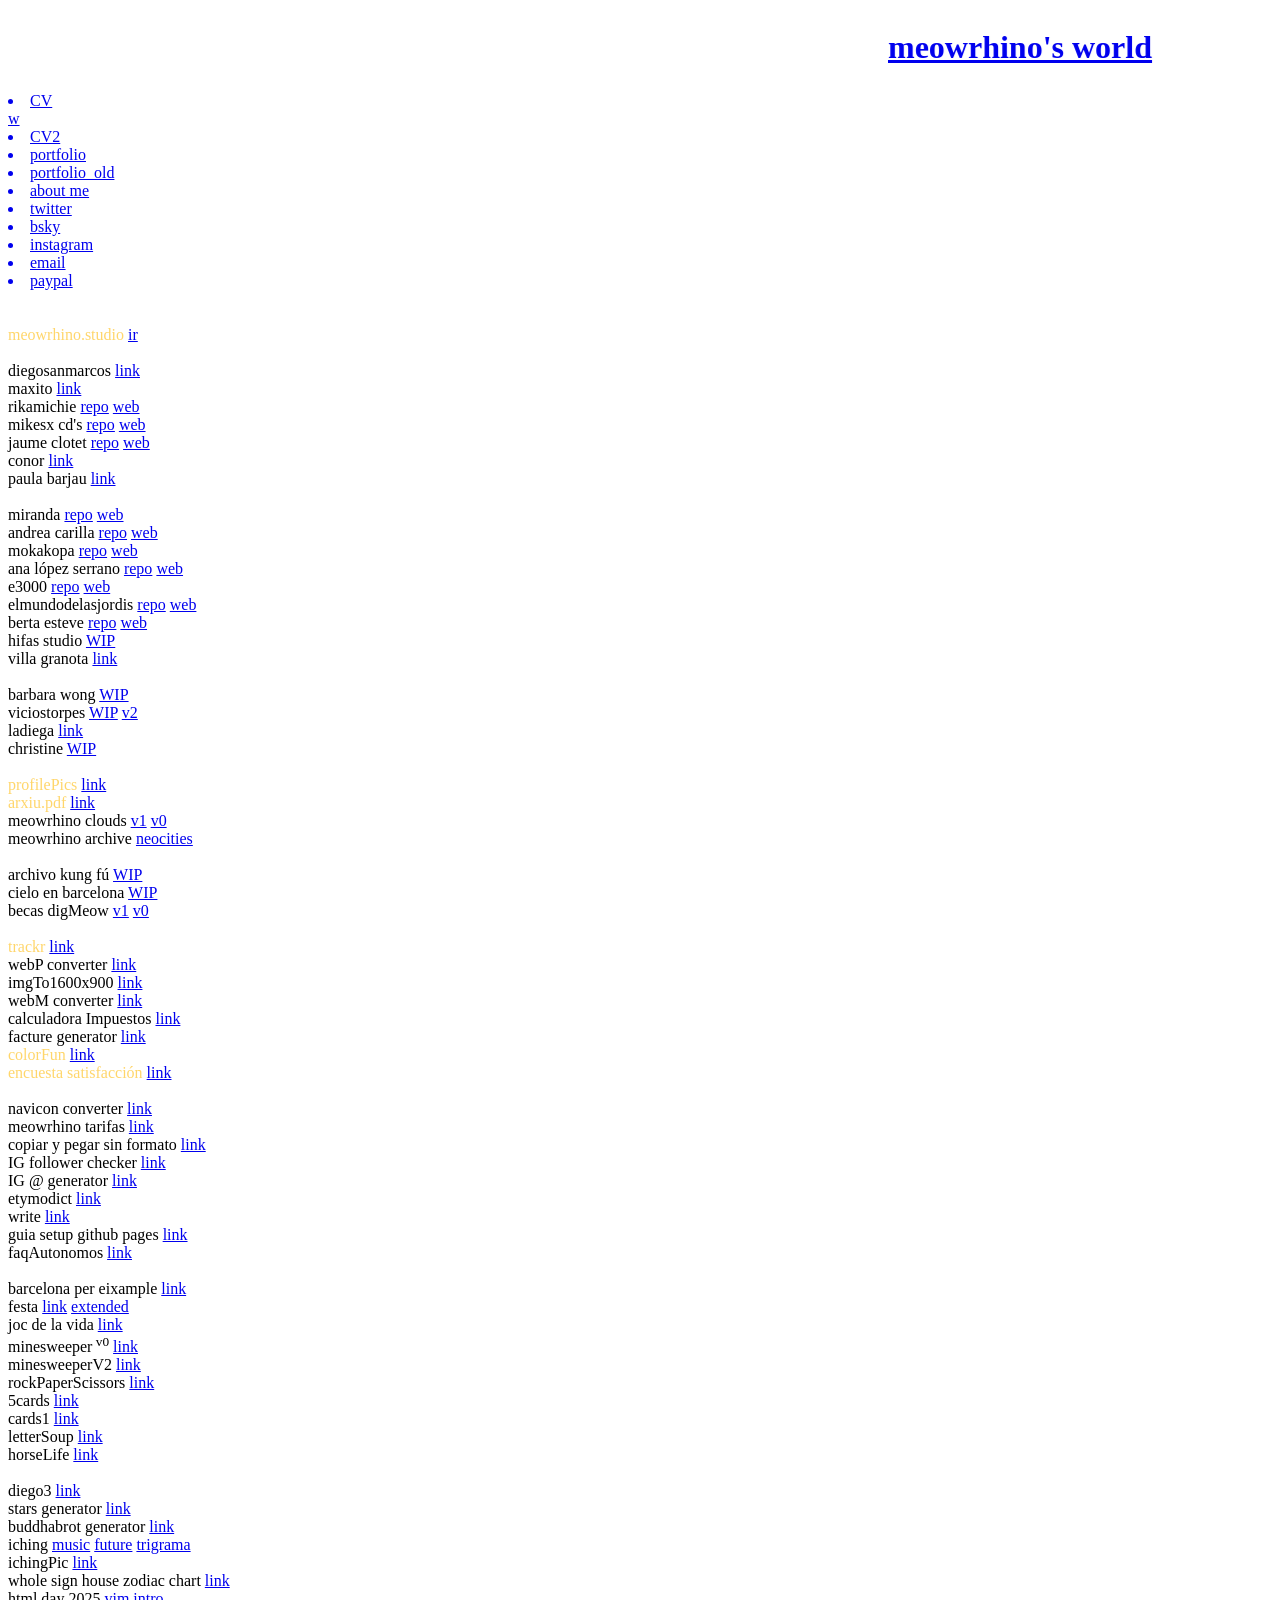
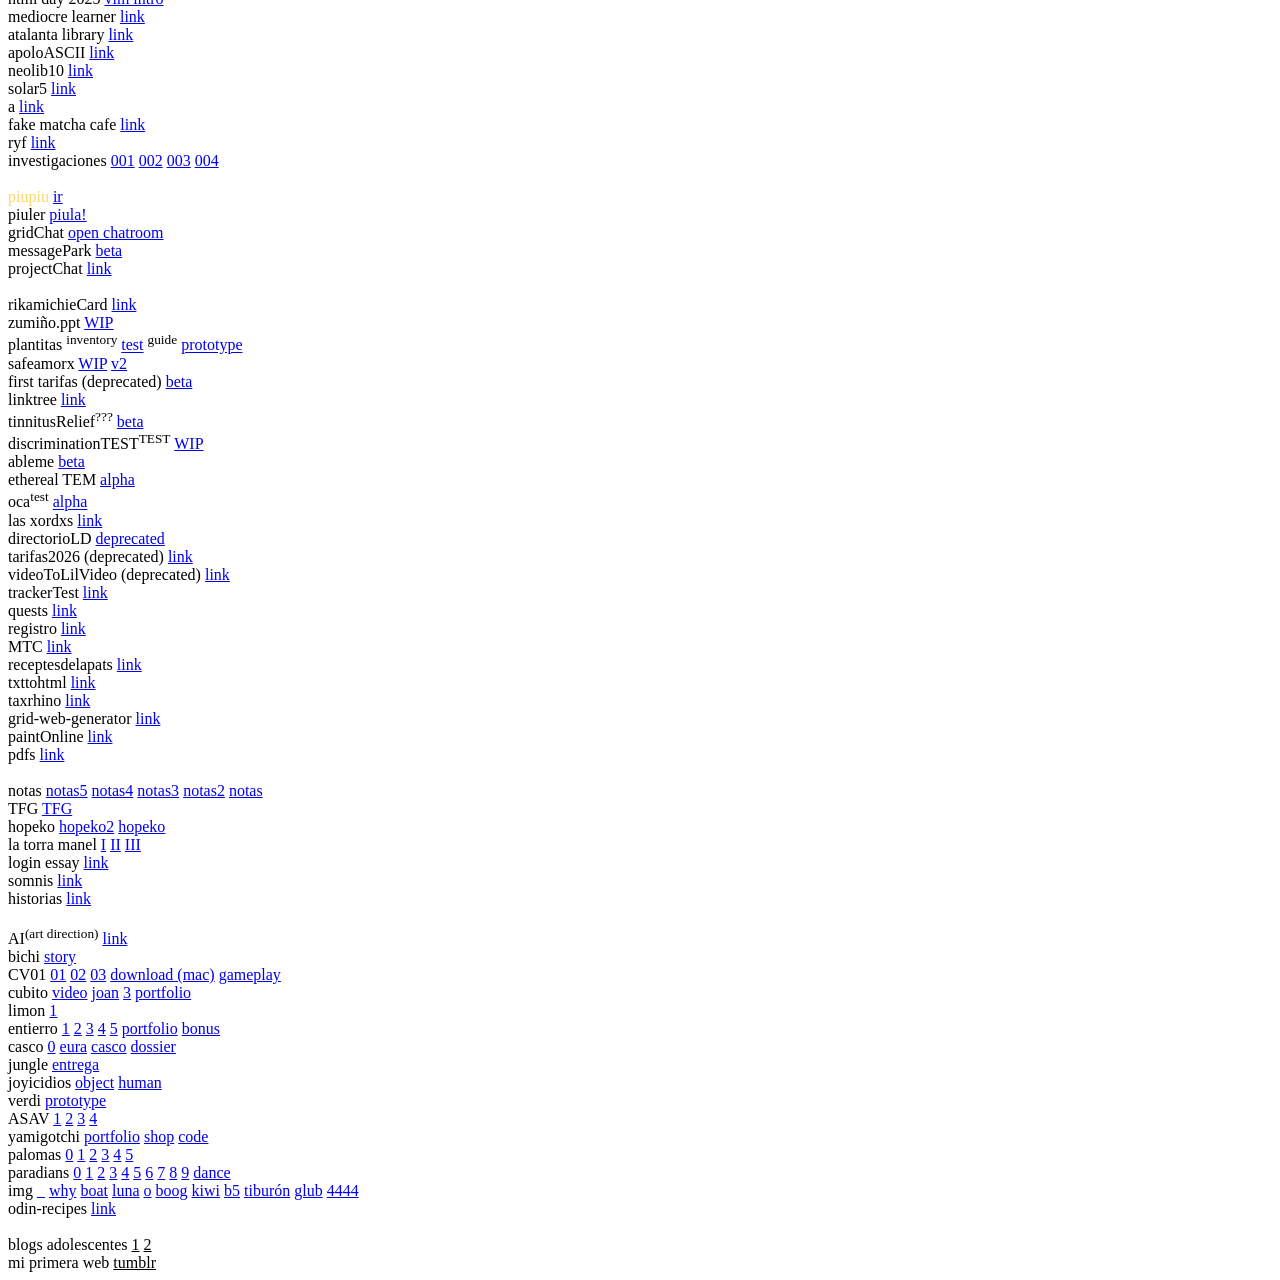
==== data/neocities-snapshot.html @ 02ff9420 "init: neocitiesUpdater — single-file tool para sync de GH / neocities / clouds / archive - parser: n" ====
<!DOCTYPE html>
<html>

<head>
  <meta charset="UTF-8">
  <link href="style.css" rel="stylesheet" type="text/css" media="all">
  <title>meowrhino</title>
</head>

<body>
  <div id="container">

    <div id="marqueebar">
      <marquee behavior="alternate"><a href="https://meowrhino.neocities.org/" target="_blank">
          <h1>meowrhino's world</h1>
        </a></marquee>
    </div>

    <div id="nav">

      <a href="/CVs/cast.pdf" target="_blank">
        <li>CV</li>
      </a>

      <a href="/CVs/eng.pdf" target="_blank">w
        <li>CV2</li>
      </a>

      <a href="https://www.figma.com/proto/jYLcGbiaKX2eT2hBY5OsXw/portfolio?page-id=0%3A1&type=design&node-id=1-2&viewport=464%2C100%2C0.08&t=wFIYHU81EJvHIpGv-1&scaling=contain&starting-point-node-id=1%3A2"
        target="_blank">
        <li>portfolio</li>
      </a>

      <a href="https://meowrhino.cargo.site/portfolio_esp" target="_blank">
        <li>portfolio_old</li>
      </a>

      <a href="about.html" target="_blank">
        <li>about me</li>
      </a>

      <a href="https://twitter.com/meowrhino" target="_blank">
        <li>twitter</li>
      </a>

      <a href="https://bsky.app/profile/meowrhino.bsky.social" target="_blank">
        <li>bsky</li>
      </a>

      <a href="https://www.instagram.com/meowrhino/" target="_blank">
        <li>instagram </li>
      </a>

      <a href="mailto:manuellatourf@gmail.com" target="_blank">
        <li>email </li>
      </a>

      <a href="https://www.paypal.me/manuellatourf" target="_blank">
        <li>paypal</li>
      </a>


      <br> <br>
    </div>


    <div id="proyectes">

      <!--main quests-->

      <ainfo style="color: #FFD66B;">meowrhino.studio</ainfo>
      <a href="https://meowrhino.github.io/becasDigMeow/" target="_blank">ir</a> <br>
      <br>

      <!--side quests-->

      <ainfo>diegosanmarcos</ainfo>
      <a href="https://meowrhino.github.io/diegosanmarcos/" target="_blank">link</a> <br>

      <ainfo>maxito</ainfo>
      <a href="https://meowrhino.github.io/maxito/" target="_blank">link</a> <br>

      <ainfo>rikamichie</ainfo>
      <a href="https://meowrhino.github.io/rikamichie/" target="_blank">repo</a>
      <a href="https://rikamichie.com" target="_blank">web</a> <br>

      <ainfo>mikesx cd's</ainfo>
      <a href="https://meowrhino.github.io/mikesx/" target="_blank">repo</a>
      <a href="https://mikebros.com" target="_blank">web</a> <br>

      <ainfo>jaume clotet</ainfo>
      <a href="https://meowrhino.github.io/jaumeclotet/" target="_blank">repo</a>
      <a href="https://jaumeclotet.com" target="_blank">web</a> <br>

      <ainfo>conor</ainfo>
      <a href="https://meowrhino.github.io/conor/" target="_blank">link</a> <br>

      <ainfo>paula barjau</ainfo>
      <a href="https://meowrhino.github.io/paulabarjau/" target="_blank">link</a> <br>
      <br>

      <ainfo>miranda</ainfo>
      <a href="https://meowrhino.github.io/mirandaperezhita/" target="_blank">repo</a>
      <a href="https://mirandaperezhita.com" target="_blank">web</a> <br>

      <ainfo>andrea carilla</ainfo>
      <a href="https://meowrhino.github.io/andreacarilla/" target="_blank">repo</a>
      <a href="https://andreacarilla.work" target="_blank">web</a> <br>

      <ainfo>mokakopa</ainfo>
      <a href="https://meowrhino.github.io/mokakopa/" target="_blank">repo</a>
      <a href="https://mokakopa.com" target="_blank">web</a> <br>

      <ainfo>ana lópez serrano</ainfo>
      <a href="https://meowrhino.github.io/twinMokakopa/" target="_blank">repo</a>
      <a href="https://analopezserrano.com" target="_blank">web</a> <br>

      <ainfo>e3000</ainfo>
      <a href="https://meowrhino.github.io/e300/" target="_blank">repo</a>
      <a href="https://estructuras3000.com" target="_blank">web</a> <br>

      <ainfo>elmundodelasjordis</ainfo>
      <a href="https://meowrhino.github.io/jordis/" target="_blank">repo</a>
      <a href="https://elmundodelasjordis.com" target="_blank">web</a> <br>

      <ainfo>berta esteve</ainfo>
      <a href="https://meowrhino.github.io/snerta/" target="_blank">repo</a>
      <a href="https://bertaesteve.cat" target="_blank">web</a> <br>

      <ainfo>hifas studio</ainfo>
      <a href="https://meowrhino.github.io/anakatana/" target="_blank">WIP</a> <br>

      <ainfo>villa granota</ainfo>
      <a href="https://meowrhino.github.io/villagranota/" target="_blank">link</a> <br>
      <br>

      <!--WIP-->

      <ainfo>barbara wong</ainfo>
      <a href="https://meowrhino.github.io/barbaraWong/" target="_blank">WIP</a> <br>

      <ainfo>viciostorpes</ainfo>
      <a href="https://meowrhino.github.io/viciostorpes/" target="_blank">WIP</a>
      <a href="https://meowrhino.github.io/viciostorpesV2/" target="_blank">v2</a> <br>

      <ainfo>ladiega</ainfo>
      <a href="https://meowrhino.github.io/ladiega/" target="_blank">link</a> <br>

      <ainfo>christine</ainfo>
      <a href="https://meowrhino.github.io/christine/" target="_blank">WIP</a> <br>
      <br>

      <!--meowrhino's world-->

      <ainfo style="color: #FFD66B;">profilePics</ainfo>
      <a href="https://meowrhino.github.io/profilePics/" target="_blank">link</a> <br>

      <ainfo style="color: #FFD66B;">arxiu.pdf</ainfo>
      <a href="https://meowrhino.github.io/arxiu/" target="_blank">link</a> <br>

      <ainfo>meowrhino clouds</ainfo>
      <a href="https://meowrhino.github.io/clouds/" target="_blank">v1</a>
      <a href="https://meowrhino.github.io/cloudsv0/" target="_blank">v0</a> <br>

      <ainfo>meowrhino archive</ainfo>
      <a href="https://meowrhino.neocities.org/" target="_blank">neocities</a> <br>
      <br>

      <ainfo>archivo kung fú</ainfo>
      <a href="https://meowrhino.github.io/arwuchivo/" target="_blank">WIP</a> <br>

      <ainfo>cielo en barcelona</ainfo>
      <a href="https://meowrhino.github.io/cielo/" target="_blank">WIP</a> <br>

      <ainfo>becas digMeow</ainfo>
      <a href="https://meowrhino.github.io/becasDigMeow_v1/" target="_blank">v1</a>
      <a href="https://meowrhino.github.io/becasDigMeow_v0/" target="_blank">v0</a> <br>
      <br>

      <!--tools-->

      <ainfo style="color: #FFD66B;">trackr</ainfo>
      <a href="https://meowrhino.github.io/trackr/" target="_blank">link</a> <br>

      <ainfo>webP converter</ainfo>
      <a href="https://meowrhino.github.io/imgToWeb/" target="_blank">link</a> <br>

      <ainfo>imgTo1600x900</ainfo>
      <a href="https://meowrhino.github.io/imgTo1600x900/" target="_blank">link</a> <br>

      <ainfo>webM converter</ainfo>
      <a href="https://meowrhino.github.io/videoToWeb/" target="_blank">link</a> <br>

      <ainfo>calculadora Impuestos</ainfo>
      <a href="https://meowrhino.github.io/calculadoraInversa/" target="_blank">link</a> <br>

      <ainfo>facture generator</ainfo>
      <a href="https://meowrhino.github.io/generadorFacturas/" target="_blank">link</a> <br>

      <ainfo style="color: #FFD66B;">colorFun</ainfo>
      <a href="https://meowrhino.github.io/colorFun/" target="_blank">link</a> <br>

      <ainfo style="color: #FFD66B;">encuesta satisfacción</ainfo>
      <a href="https://meowrhino.github.io/encuestaClientes/" target="_blank">link</a> <br>
      <br>

      <ainfo>navicon converter</ainfo>
      <a href="https://meowrhino.github.io/imgToNavicon/" target="_blank">link</a> <br>

      <ainfo>meowrhino tarifas</ainfo>
      <a href="https://meowrhino.github.io/tarifasCalculadora/" target="_blank">link</a> <br>

      <ainfo>copiar y pegar sin formato</ainfo>
      <a href="https://meowrhino.github.io/fcyp/" target="_blank">link</a> <br>

      <ainfo>IG follower checker</ainfo>
      <a href="https://meowrhino.github.io/igChecker/" target="_blank">link</a> <br>

      <ainfo>IG @ generator</ainfo>
      <a href="https://meowrhino.github.io/instagramNameGenerator/" target="_blank">link</a> <br>

      <ainfo>etymodict</ainfo>
      <a href="https://meowrhino.github.io/etymodict/" target="_blank">link</a> <br>

      <ainfo>write</ainfo>
      <a href="https://meowrhino.github.io/writingapp/" target="_blank">link</a> <br>

      <ainfo>guia setup github pages</ainfo>
      <a href="https://meowrhino.github.io/guiaSetupGithubPages/" target="_blank">link</a> <br>

      <ainfo>faqAutonomos</ainfo>
      <a href="https://meowrhino.github.io/faqAutonomos/" target="_blank">link</a> <br>
      <br>

      <!--games-->

      <ainfo>barcelona per eixample</ainfo>
      <a href="barcelona.html" target="_blank">link</a> <br>

      <ainfo>festa</ainfo>
      <a href="lafesta_old.html" target="_blank">link</a>
      <a href="lafesta.html" target="_blank">extended</a> <br>

      <ainfo>joc de la vida</ainfo>
      <a href="https://meowrhino.github.io/gameOfLife/" target="_blank">link</a> <br>

      <ainfo>minesweeper</ainfo><sup> v0</sup>
      <a href="https://meowrhino.github.io/etchASketch/" target="_blank">link</a> <br>

      <ainfo>minesweeperV2</ainfo>
      <a href="https://meowrhino.github.io/minesweeperV2/" target="_blank">link</a> <br>

      <ainfo>rockPaperScissors</ainfo>
      <a href="https://meowrhino.github.io/rockPaperScissors/" target="_blank">link</a> <br>

      <ainfo>5cards</ainfo>
      <a href="https://meowrhino.github.io/5cards/" target="_blank">link</a> <br>

      <ainfo>cards1</ainfo>
      <a href="https://meowrhino.github.io/cards1/" target="_blank">link</a> <br>

      <ainfo>letterSoup</ainfo>
      <a href="https://meowrhino.github.io/letterSoup/" target="_blank">link</a> <br>

      <ainfo>horseLife</ainfo>
      <a href="https://meowrhino.github.io/horseLife/" target="_blank">link</a> <br>
      <br>

      <!--experiments-->

      <ainfo>diego3</ainfo>
      <a href="https://meowrhino.github.io/diego3/" target="_blank">link</a> <br>

      <ainfo>stars generator</ainfo>
      <a href="https://meowrhino.github.io/randomStars/" target="_blank">link</a> <br>

      <ainfo>buddhabrot generator</ainfo>
      <a href="https://meowrhino.github.io/buddhabrot/" target="_blank">link</a> <br>

      <ainfo>iching</ainfo>
      <a href="https://meowrhino.github.io/8guamusic1" target="_blank">music</a>
      <a href="https://meowrhino.github.io/8guafuture1/" target="_blank">future</a>
      <a href="https://meowrhino.github.io/trigrama/" target="_blank">trigrama</a> <br>

      <ainfo>ichingPic</ainfo>
      <a href="https://meowrhino.github.io/ichingPic/" target="_blank">link</a> <br>

      <ainfo>whole sign house zodiac chart</ainfo>
      <a href="https://meowrhino.github.io/wholeSignHouseChart/" target="_blank">link</a> <br>

      <ainfo>html day 2025</ainfo>
      <a href="https://meowrhino.github.io/htmlDay2025/" target="_blank">vim intro</a> <br>

      <ainfo>mediocre learner</ainfo>
      <a href="https://meowrhino.gitlab.io/mediocre-learner/" target="_blank">link</a> <br>

      <ainfo>atalanta library</ainfo>
      <a href="https://meowrhino.github.io/atalanta/" target="_blank">link</a> <br>

      <ainfo>apoloASCII</ainfo>
      <a href="https://meowrhino.github.io/apoloASCII/" target="_blank">link</a> <br>

      <ainfo>neolib10</ainfo>
      <a href="https://meowrhino.github.io/neolib10/" target="_blank">link</a> <br>

      <ainfo>solar5</ainfo>
      <a href="https://meowrhino.github.io/solar5/" target="_blank">link</a> <br>

      <ainfo>a</ainfo>
      <a href="https://meowrhino.github.io/a/" target="_blank">link</a> <br>

      <ainfo>fake matcha cafe</ainfo>
      <a href="https://matchacafe.manus.space" target="_blank">link</a> <br>

      <ainfo>ryf</ainfo>
      <a href="https://meowrhino.github.io/ryf/" target="_blank">link</a> <br>

      <ainfo>investigaciones</ainfo>
      <a href="https://meowrhino.github.io/investigaciones_001/" target="_blank">001</a>
      <a href="https://meowrhino.github.io/investigaciones_002/" target="_blank">002</a>
      <a href="https://meowrhino.github.io/investigaciones_003/" target="_blank">003</a>
      <a href="https://meowrhino.github.io/investigaciones_004/" target="_blank">004</a> <br>
      <br>

      <!--social apps-->

      <ainfo style="color: #FFD66B;">piupiu</ainfo>
      <a href="https://piulerv2.manuellatourf.workers.dev/" target="_blank">ir</a> <br>

      <ainfo>piuler</ainfo>
      <a href="https://piuler.onrender.com/" target="_blank">piula!</a> <br>

      <ainfo>gridChat</ainfo>
      <a href="https://meowrhino.github.io/gridChat/" target="_blank">open chatroom</a> <br>

      <ainfo>messagePark</ainfo>
      <a href="https://meowrhino.github.io/messagePark/" target="_blank">beta</a> <br>

      <ainfo>projectChat</ainfo>
      <a href="https://meowrhino.github.io/projectChat/" target="_blank">link</a> <br>
      <br>

      <!--unfinished apps-->

      <ainfo>rikamichieCard</ainfo>
      <a href="https://meowrhino.github.io/rikamichiev0/" target="_blank">link</a> <br>

      <ainfo>zumiño.ppt</ainfo>
      <a href="https://meowrhino.github.io/zumino/" target="_blank">WIP</a> <br>

      <ainfo>plantitas</ainfo>
      <sup>inventory</sup> <a href="https://meowrhino.github.io/plantitas/" target="_blank">test</a>
      <sup>guide</sup> <a href="https://meowrhino.github.io/latrini/" target="_blank">prototype</a> <br>

      <ainfo>safeamorx</ainfo>
      <a href="https://meowrhino.github.io/safeAmorx/" target="_blank">WIP</a>
      <a href="https://meowrhino.github.io/safeAmorxV2/" target="_blank">v2</a> <br>

      <ainfo>first tarifas (deprecated)</ainfo>
      <a href="https://meowrhino.github.io/tarifas_DEPRECATED/" target="_blank">beta</a> <br>

      <ainfo>linktree</ainfo>
      <a href="https://meowrhino.github.io/linktree/" target="_blank">link</a> <br>

      <ainfo>tinnitusRelief</ainfo><sup>???</sup>
      <a href="https://meowrhino.github.io/tinnitusRelief/" target="_blank">beta</a> <br>

      <ainfo>discriminationTEST</ainfo><sup>TEST</sup>
      <a href="https://meowrhino.github.io/discriminationtest/" target="_blank">WIP</a> <br>

      <ainfo>ableme</ainfo>
      <a href="https://meowrhino.github.io/ableme/admin.html" target="_blank">beta</a> <br>

      <ainfo>ethereal TEM</ainfo>
      <a href="https://meowrhino.github.io/TEM/" target="_blank">alpha</a> <br>

      <ainfo>oca</ainfo><sup>test</sup>
      <a href="https://meowrhino.github.io/oca/" target="_blank">alpha</a> <br>

      <ainfo>las xordxs</ainfo>
      <a href="https://meowrhino.github.io/jordiyordiyordyiordi/" target="_blank">link</a> <br>

      <ainfo>directorioLD</ainfo>
      <a href="https://meowrhino.github.io/directorio/" target="_blank">deprecated</a> <br>

      <ainfo>tarifas2026 (deprecated)</ainfo>
      <a href="https://meowrhino.github.io/tarifas2026_DEPRECATED/" target="_blank">link</a> <br>

      <ainfo>videoToLilVideo (deprecated)</ainfo>
      <a href="https://meowrhino.github.io/videoToLilVideo_DEPRECATED/" target="_blank">link</a> <br>

      <ainfo>trackerTest</ainfo>
      <a href="https://meowrhino.github.io/trackerTest/" target="_blank">link</a> <br>

      <ainfo>quests</ainfo>
      <a href="https://meowrhino.github.io/quests/" target="_blank">link</a> <br>

      <ainfo>registro</ainfo>
      <a href="https://meowrhino.github.io/registro/" target="_blank">link</a> <br>

      <ainfo>MTC</ainfo>
      <a href="https://meowrhino.github.io/MTC/" target="_blank">link</a> <br>

      <ainfo>receptesdelapats</ainfo>
      <a href="https://meowrhino.github.io/receptesdelapats/" target="_blank">link</a> <br>

      <ainfo>txttohtml</ainfo>
      <a href="https://meowrhino.github.io/txttohtml/" target="_blank">link</a> <br>

      <ainfo>taxrhino</ainfo>
      <a href="https://meowrhino.github.io/taxrhino/" target="_blank">link</a> <br>

      <ainfo>grid-web-generator</ainfo>
      <a href="https://meowrhino.github.io/grid-web-generator/" target="_blank">link</a> <br>

      <ainfo>paintOnline</ainfo>
      <a href="https://meowrhino.github.io/paintOnline/" target="_blank">link</a> <br>

      <ainfo>pdfs</ainfo>
      <a href="https://meowrhino.github.io/pdfs/" target="_blank">link</a> <br>
      <br>

      <!--texts-->

      <ainfo>notas</ainfo>
      <a href="https://meowrhino.github.io/notas5/" target="_blank">notas5</a>
      <a href="https://meowrhino.github.io/notas4/" target="_blank">notas4</a>
      <a href="https://meowrhino.github.io/notas3/" target="_blank">notas3</a>
      <a href="https://meowrhino.github.io/notas2/" target="_blank">notas2</a>
      <a href="https://meowrhino.github.io/notas/" target="_blank">notas</a> <br>

      <ainfo>TFG</ainfo>
      <a href="https://meowrhino.cargo.site/tfg" target="_blank">TFG</a> <br>

      <ainfo>hopeko</ainfo>
      <a href="https://meowrhino.github.io/hopeko2/" target="_blank">hopeko2</a>
      <a href="https://meowrhino.github.io/hopeko/" target="_blank">hopeko</a> <br>

      <ainfo>la torra manel</ainfo>
      <a href="https://www.indiexpo.net/es/games/la-torra-manel" target="_blank">I</a>
      <a href="https://www.indiexpo.net/es/games/la-2a-torre-manel" target="_blank">II</a>
      <a href="https://www.indiexpo.net/es/games/la-3era-torra-manel-2" target="_blank">III</a> <br>

      <ainfo>login essay</ainfo>
      <a href="https://mega.nz/file/JwZk3IIB#_vWw1ZMt0IV4vBIcd989K7yB7eJTfJriNk5PCnykViQ" target="_blank">link</a> <br>

      <ainfo>somnis</ainfo>
      <a href="https://meowrhino.github.io/somnis/" target="_blank">link</a> <br>

      <ainfo>historias</ainfo>
      <a href="https://meowrhino.github.io/historias/" target="_blank">link</a> <br>
      <br>

      <!--misc-->

      <ainfo>AI</ainfo><sup>(art direction)</sup>
      <a href="https://www.youtube.com/watch?v=S9Nv0K8pjLo&ab_channel=BALMA" target="_blank">link</a> <br>

      <ainfo>bichi</ainfo>
      <a href="https://meowrhino.gitlab.io/bichi/" target="_blank">story</a> <br>

      <ainfo>CV01</ainfo>
      <a href="https://meowrhino.neocities.org/projects/cv01/cv_0.png" target="_blank">01</a>
      <a href="https://meowrhino.neocities.org/projects/cv01/cv_1.png" target="_blank">02</a>
      <a href="https://meowrhino.neocities.org/projects/cv01/cv_2.png" target="_blank">03</a>
      <a href="https://mega.nz/#F!dlQWlIJK!f65Tz161WhWqD1TsYVSXTA" target="_blank">download (mac)</a>
      <a href="https://youtu.be/F_NGUAMIREI" target="_blank">gameplay</a> <br>

      <ainfo>cubito</ainfo>
      <a href="https://mega.nz/#!BswTyShJ!3_w2PiNZnDeKSV2Lpe7MLNbrISanoJcDz9hsUccwof4" target="_blank">video</a>
      <a href="https://mega.nz/#!84g3zYDY!_D2w_dw216gmrz1KQUhw3EobnasxlCbQ3EmcPEP5Yto" target="_blank">joan</a>
      <a href="https://meowrhino.neocities.org/projects/cubito/IMG_9318.png" target="_blank">3</a>
      <a href="https://meowrhino.neocities.org/projects/cubito/Sin título-12.pdf" target="_blank">portfolio</a> <br>

      <ainfo>limon</ainfo>
      <a href="https://meowrhino.neocities.org/projects/cubito/IMG_9318.png" target="_blank">1</a> <br>

      <ainfo>entierro</ainfo>
      <a href="https://meowrhino.neocities.org/projects/entierro/velatori_2.png" target="_blank">1</a>
      <a href="https://meowrhino.neocities.org/projects/entierro/enterrament_1.png" target="_blank">2</a>
      <a href="https://meowrhino.neocities.org/projects/entierro/enterrament_2.png" target="_blank">3</a>
      <a href="https://meowrhino.neocities.org/projects/entierro/enterrat_1.png" target="_blank">4</a>
      <a href="https://meowrhino.neocities.org/projects/entierro/enterrat_2.png" target="_blank">5</a>
      <a href="https://meowrhino.neocities.org/projects/entierro/Sin título-13.pdf" target="_blank">portfolio</a>
      <a href="https://mega.nz/#!s1YBhCzZ!bCFO8BC2voApKtSAZzMtOhltAi_w0YyEIhZd2agfqys" target="_blank">bonus</a> <br>

      <ainfo>casco</ainfo>
      <a href="https://meowrhino.neocities.org/projects/casco/DSC_0059%20copia2.png" target="_blank">0</a>
      <a href="https://meowrhino.neocities.org/projects/casco/DSC_0072%20copia.jpg" target="_blank">eura</a>
      <a href="https://meowrhino.neocities.org/projects/casco/DSC_0512.jpeg" target="_blank">casco</a>
      <a href="https://meowrhino.neocities.org/projects/casco/Casco.pdf" target="_blank">dossier</a> <br>

      <ainfo>jungle</ainfo>
      <a href="https://mega.nz/fm/Q4gBXJYa" target="_blank">entrega</a> <br>

      <ainfo>joyicidios</ainfo>
      <a href="https://meowrhino.neocities.org/projects/joyicidios/Joyicidios_Manuel_Latour1.pdf" target="_blank">object</a>
      <a href="https://meowrhino.neocities.org/projects/joyicidios/Joyicidios_Manuel_Latour2.pdf" target="_blank">human</a> <br>

      <ainfo>verdi</ainfo>
      <a href="https://www.figma.com/proto/yQE0i2BeTxN55QMbRtfIMA/verdi-manue-latour?page-id=109%3A10&type=design&node-id=109-11&viewport=102%2C367%2C0.25&t=CFAM2Go2Sb6FfnpI-1&scaling=scale-down&starting-point-node-id=109%3A11&show-proto-sidebar=1&mode=design" target="_blank">prototype</a> <br>

      <ainfo>ASAV</ainfo>
      <a href="projects/ASAV/1.png" target="_blank">1</a>
      <a href="https://meowrhino.neocities.org/projects/ASAV/2.png" target="_blank">2</a>
      <a href="https://meowrhino.neocities.org/projects/ASAV/3.png" target="_blank">3</a>
      <a href="https://meowrhino.neocities.org/projects/ASAV/4.png" target="_blank">4</a> <br>

      <ainfo>yamigotchi</ainfo>
      <a href="https://meowrhino.neocities.org/projects/yamigotchi/LATOUR_MANUEL_MEMORIAFINAL.pdf" target="_blank">portfolio</a>
      <a href="https://mega.nz/#!lo5ShIoY!VtHiCccCkk5vApziwP1H3Y2ebebEkZcRJZQumQaq3Q0" target="_blank">shop</a>
      <a href="https://latourtilla.hotglue.me/?blanki_cody" target="_blank">code</a> <br>

      <ainfo>palomas</ainfo>
      <a href="https://meowrhino.neocities.org/projects/palomas/0.png" target="_blank">0</a>
      <a href="https://meowrhino.neocities.org/projects/palomas/1.png" target="_blank">1</a>
      <a href="https://meowrhino.neocities.org/projects/palomas/2.png" target="_blank">2</a>
      <a href="https://meowrhino.neocities.org/projects/palomas/3.png" target="_blank">3</a>
      <a href="https://meowrhino.neocities.org/projects/palomas/4.png" target="_blank">4</a>
      <a href="https://meowrhino.neocities.org/projects/palomas/5.png" target="_blank">5</a> <br>

      <ainfo>paradians</ainfo>
      <a href="https://meowrhino.neocities.org/img/paradians/paradians_01.png" target="_blank">0</a>
      <a href="https://meowrhino.neocities.org/img/paradians/paradians_02.png" target="_blank">1</a>
      <a href="https://meowrhino.neocities.org/img/paradians/paradians_03.png" target="_blank">2</a>
      <a href="https://meowrhino.neocities.org/img/paradians/paradians_04.png" target="_blank">3</a>
      <a href="https://meowrhino.neocities.org/img/paradians/paradians_05.png" target="_blank">4</a>
      <a href="https://meowrhino.neocities.org/img/paradians/paradians_06.png" target="_blank">5</a>
      <a href="https://meowrhino.neocities.org/img/paradians/paradians_07.png" target="_blank">6</a>
      <a href="https://meowrhino.neocities.org/img/paradians/paradians_08.png" target="_blank">7</a>
      <a href="https://meowrhino.neocities.org/img/paradians/paradians_09.png" target="_blank">8</a>
      <a href="https://meowrhino.neocities.org/img/paradians/paradians_10.png" target="_blank">9</a>
      <a href="https://meowrhino.neocities.org/img/paradians/parade_all.png" target="_blank">dance</a> <br>

      <ainfo>img</ainfo>
      <a href="https://meowrhino.neocities.org/projects/insta/_.png" target="_blank">_</a>
      <a href="https://meowrhino.neocities.org/projects/insta/why.png" target="_blank">why</a>
      <a href="https://meowrhino.neocities.org/projects/insta/barquito.png" target="_blank">boat</a>
      <a href="https://mega.nz/file/R9wjlDaJ#n-8pm9jIMkgBDtg8HTmzHCcWTubNJYuR4-vjLT88aD0" target="_blank">luna</a>
      <a href="https://meowrhino.neocities.org/projects/insta/o.png" target="_blank">o</a>
      <a href="https://mega.nz/file/lxQFzZLA#mppVtvYamSo7fndY0VYNUBkx2_VNWi7dsHZYDU1ZzDI" target="_blank">boog</a>
      <a href="https://meowrhino.neocities.org/projects/insta/kiwi2.jpg" target="_blank">kiwi</a>
      <a href="https://meowrhino.neocities.org/projects/insta/b5_2.png" target="_blank">b5</a>
      <a href="https://mega.nz/file/QxI2lbQA#A0DfMmgQjMQvLpuhWPJvGa0GssNyjvMqFMB0rSGUQb0" target="_blank">tiburón</a>
      <a href="https://meowrhino.neocities.org/img/glub.png" target="_blank">glub</a>
      <a href="https://meowrhino.neocities.org/projects/insta/4444.png" target="_blank">4444</a> <br>

      <ainfo>odin-recipes</ainfo>
      <a href="https://meowrhino.github.io/odin-recipes/" target="_blank">link</a> <br>
      <br>

      <!--hidden-->

      <ainfo style="color:black; cursor: default">blogs adolescentes</ainfo>
      <a style="color:black; cursor: default;" href="https://aheartthatrescueshearts.blogspot.com/" target="_blank">1</a>
      <a style="color:black; cursor: default;" href="https://freefromninepointeight.blogspot.com/" target="_blank">2</a> <br>

      <ainfo style="color:black; cursor: default">mi primera web</ainfo>
      <a style="color:black; cursor: default;" href="https://lethe0.tumblr.com/" target="_blank">tumblr</a>

    </div>

  </div>

</body>

</html>
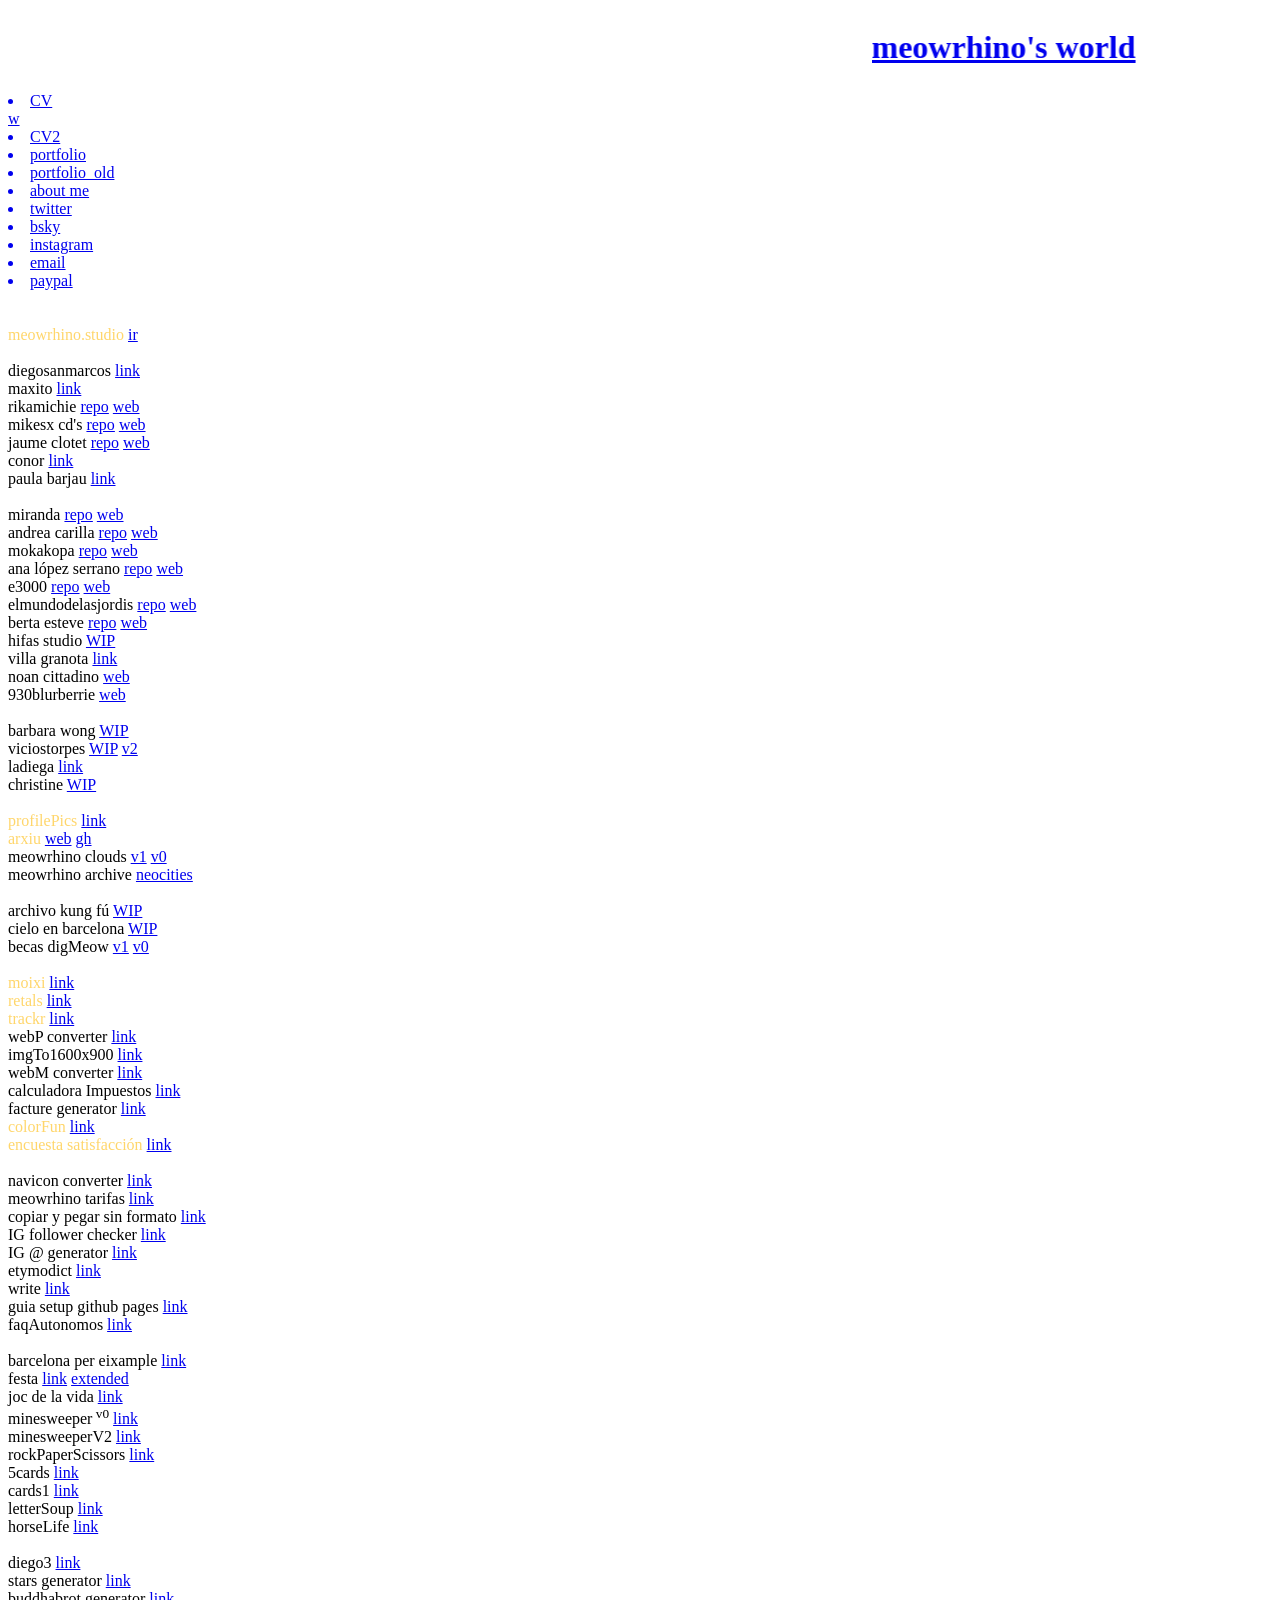
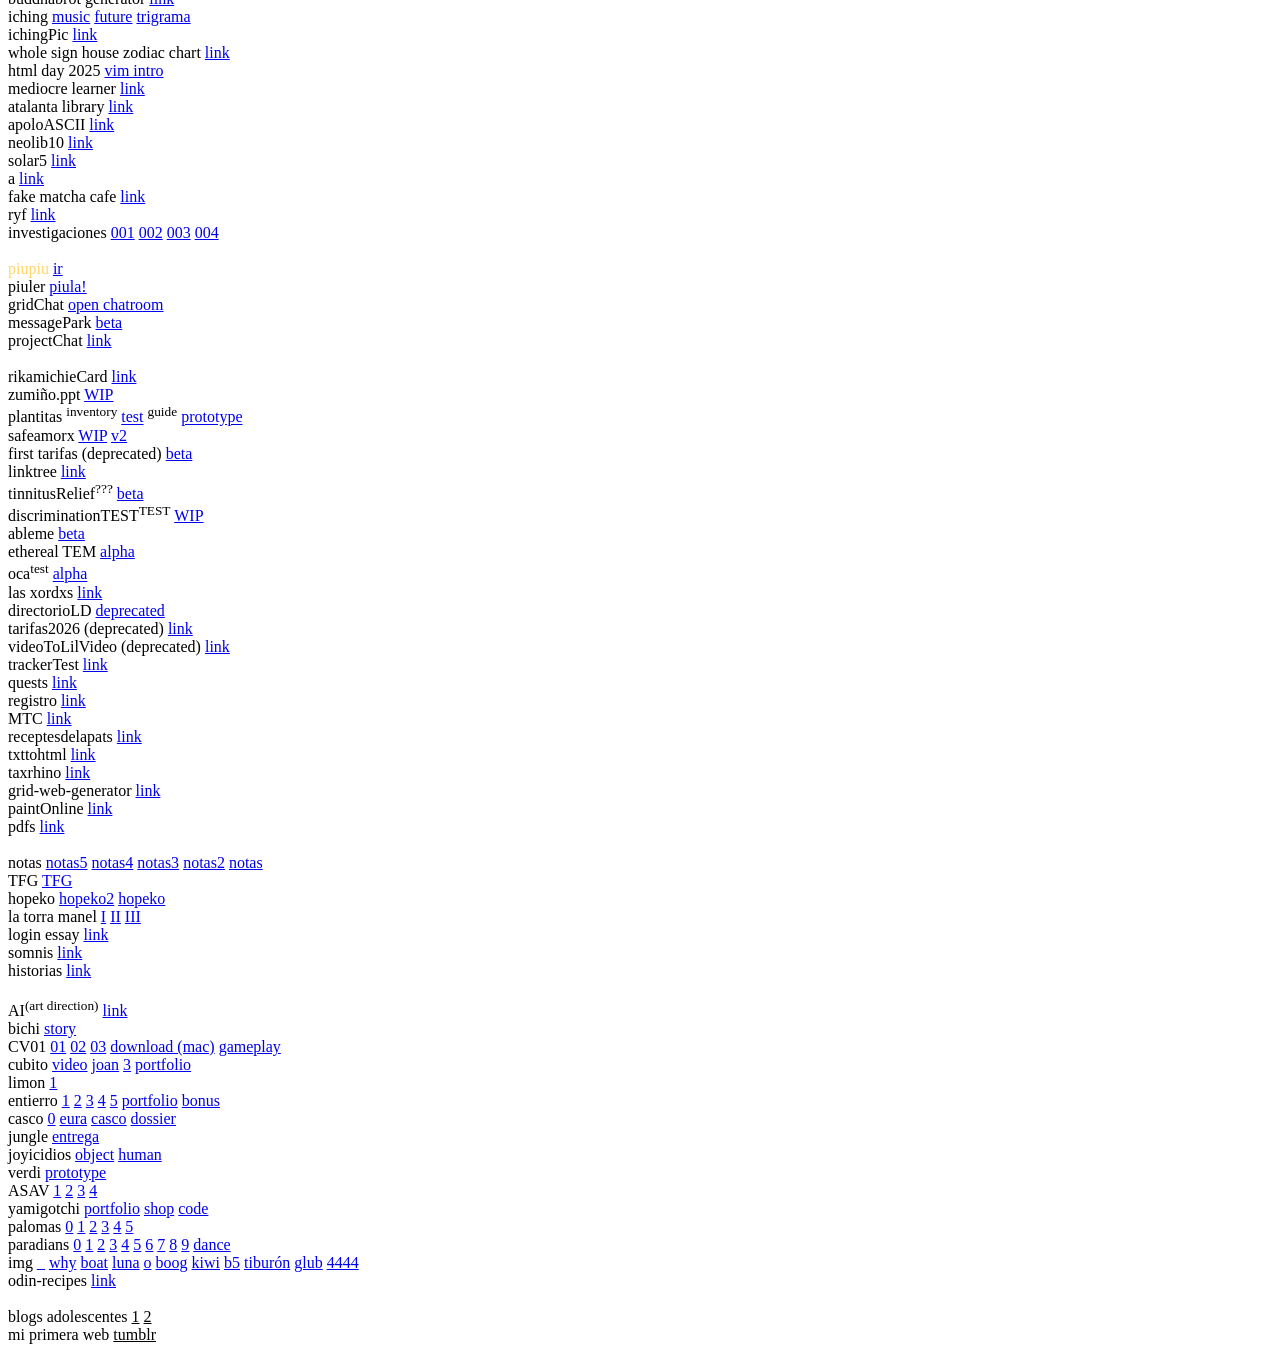
==== commit 06ab92bd: "feat: añadir moixi, retals y actualizar arxiu (+ noan/930blurberrie) - moixi y retals añadidos como " ====
--- a/data/neocities-snapshot.html
+++ b/data/neocities-snapshot.html
@@ -132,6 +132,12 @@
 
       <ainfo>villa granota</ainfo>
       <a href="https://meowrhino.github.io/villagranota/" target="_blank">link</a> <br>
+
+      <ainfo>noan cittadino</ainfo>
+      <a href="https://noancittadino.com" target="_blank">web</a> <br>
+
+      <ainfo>930blurberrie</ainfo>
+      <a href="https://930blurberrie.com" target="_blank">web</a> <br>
       <br>
 
       <!--WIP-->
@@ -155,8 +161,9 @@
       <ainfo style="color: #FFD66B;">profilePics</ainfo>
       <a href="https://meowrhino.github.io/profilePics/" target="_blank">link</a> <br>
 
-      <ainfo style="color: #FFD66B;">arxiu.pdf</ainfo>
-      <a href="https://meowrhino.github.io/arxiu/" target="_blank">link</a> <br>
+      <ainfo style="color: #FFD66B;">arxiu</ainfo>
+      <a href="https://arxiu.meowrhino.studio" target="_blank">web</a>
+      <a href="https://meowrhino.github.io/arxiu/" target="_blank">gh</a> <br>
 
       <ainfo>meowrhino clouds</ainfo>
       <a href="https://meowrhino.github.io/clouds/" target="_blank">v1</a>
@@ -178,6 +185,12 @@
       <br>
 
       <!--tools-->
+
+      <ainfo style="color: #FFD66B;">moixi</ainfo>
+      <a href="https://meowrhino.github.io/moixi/" target="_blank">link</a> <br>
+
+      <ainfo style="color: #FFD66B;">retals</ainfo>
+      <a href="https://meowrhino.github.io/retals/" target="_blank">link</a> <br>
 
       <ainfo style="color: #FFD66B;">trackr</ainfo>
       <a href="https://meowrhino.github.io/trackr/" target="_blank">link</a> <br>
